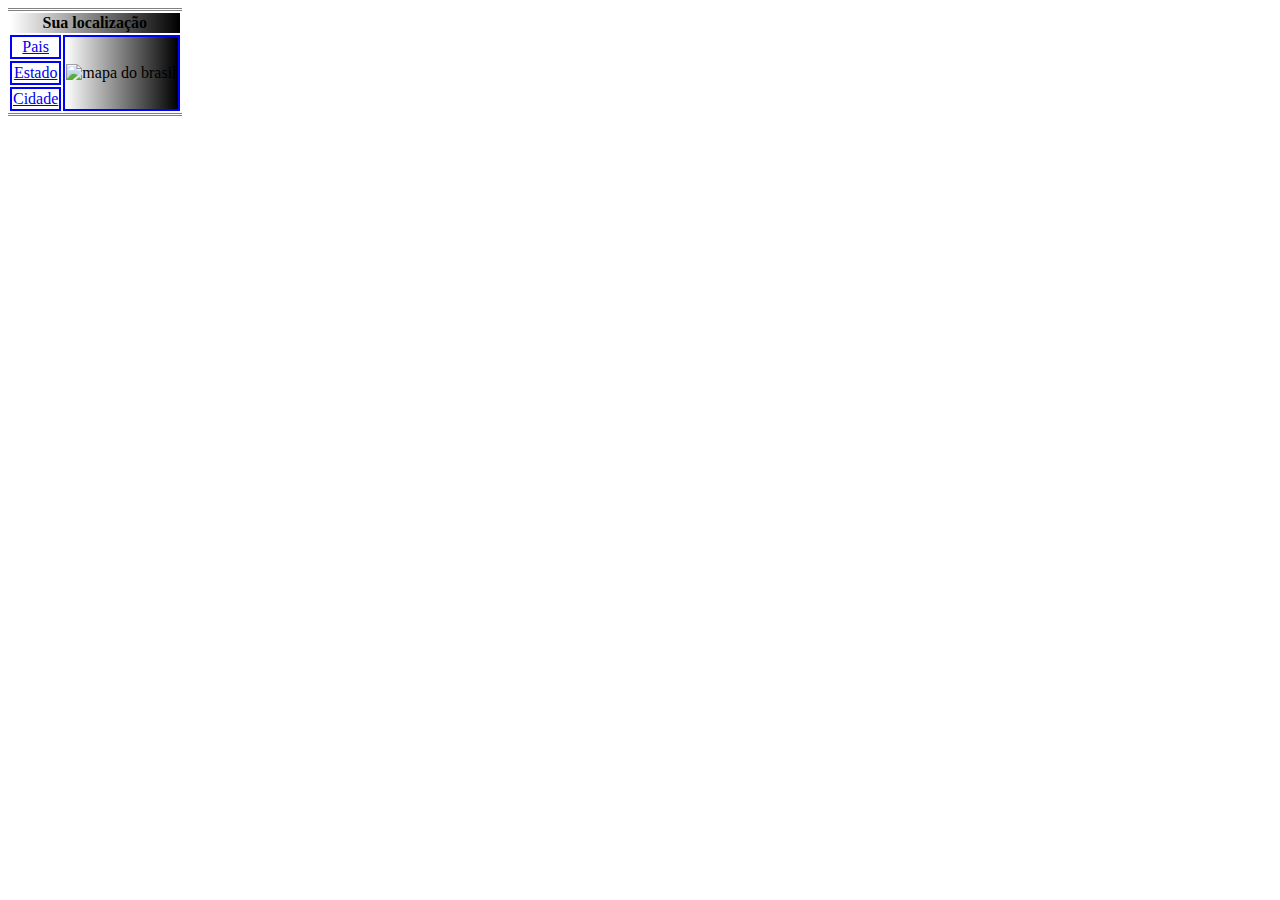
==== index.html @ 4b529cd0 "Merge pull request #1 from pedroppb/mapas" ====
<!DOCTYPE HTML>
<html lang="pt-br">
	<head>
		<title>teste</title>
		<meta charset="utf-8">
		<meta http-equiv="refresh" content="1000">
		<link rel="stylesheet" href="asdf.css" />
	</head>
	<body>
	<table>
		<tr>
			<th colspan="2">Sua localização</th>
		</tr>
		<tr>
			<td class="cent"><a href="pais.html">Pais</a></td>
			<td rowspan="3" id="grad"><img src=".\img\brasil.jpeg" alt="mapa do brasil" ></td>
		</tr>
		<tr>
			<td class="cent"><a href="Estado.html">Estado</a></td>
		</tr>
		<tr>
			<td class="cent"><a href="Cidade.html">Cidade</a></td>
		</tr>
	</table>
	</body>
</html>
---- asdf.css ----
table  {
	border-top-style: double;
	border-bottom-style: double;
}
tr, td{
  border: 2px solid blue;
}
th[colspan], td[rowspan]{
	background-image: linear-gradient(to right, white, black);
}
.cent{
text-align: center;	
}
td{
	background-image: url(img/fundo.jpeg);
	background-repeat: no-repeat;
	background-size: cover;
}
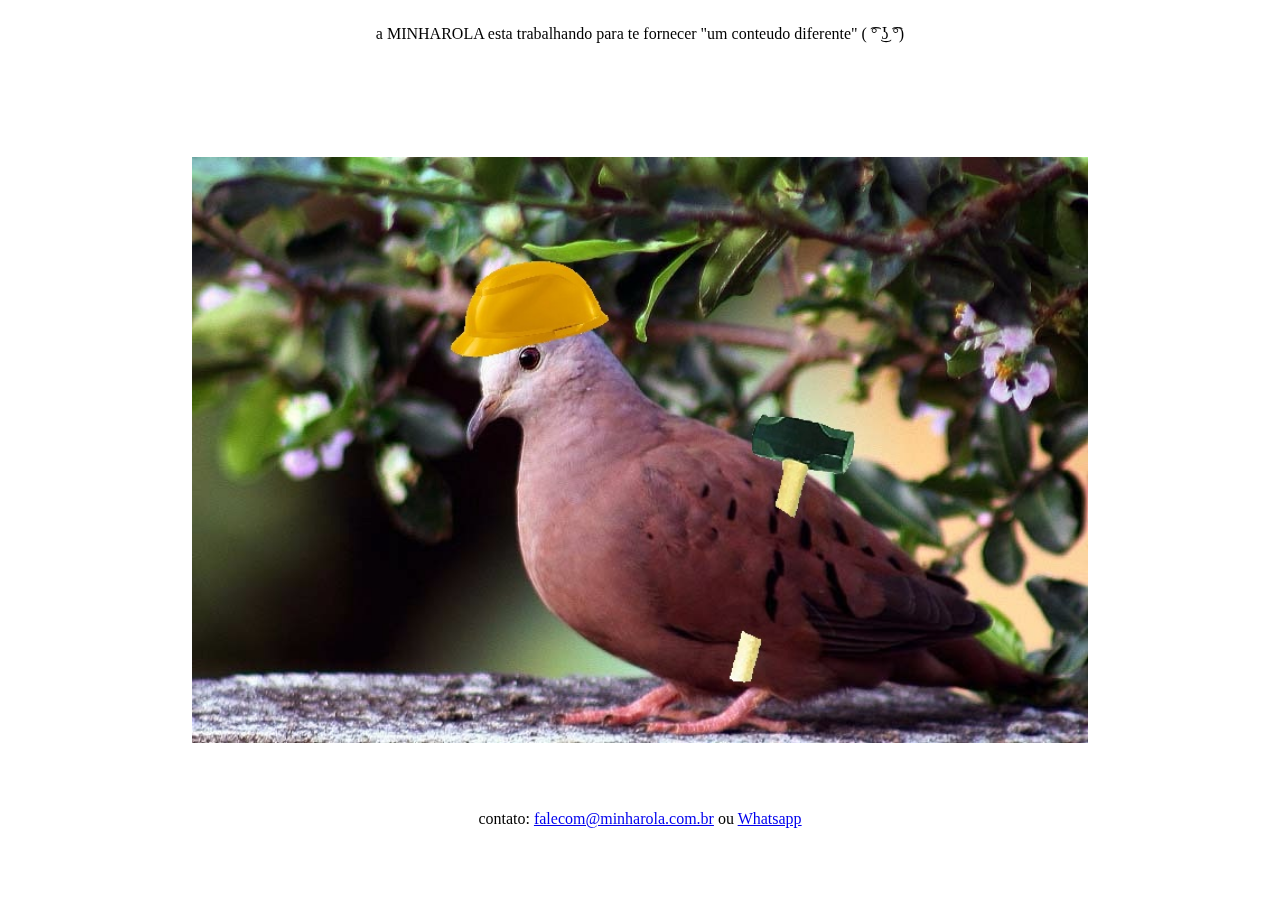
==== commit 728fa15a: "site" ====
--- a/index.html
+++ b/index.html
@@ -3,24 +3,22 @@
 	<head>
 		<title>teste</title>
 		<meta charset="utf-8">
-		<meta http-equiv="refresh" content="1000">
-		<link rel="stylesheet" href="asdf.css" />
+		<meta http-equiv="refresh" content="">
+		<link rel="stylesheet" href="css/css.css" />
 	</head>
 	<body>
-	<table>
-		<tr>
-			<th colspan="2">Sua localização</th>
-		</tr>
-		<tr>
-			<td class="cent"><a href="pais.html">Pais</a></td>
-			<td rowspan="3" id="grad"><img src=".\img\brasil.jpeg" alt="mapa do brasil" ></td>
-		</tr>
-		<tr>
-			<td class="cent"><a href="Estado.html">Estado</a></td>
-		</tr>
-		<tr>
-			<td class="cent"><a href="Cidade.html">Cidade</a></td>
-		</tr>
-	</table>
+	<div class="container">
+		<header>
+		a MINHAROLA esta trabalhando para te fornecer "um conteudo diferente" ( ͡° ͜ʖ ͡°)
+
+
+		
+		</header>
+		<article>
+		</article>
+		<footer id="rodape">
+		contato:  <a href="mailto:falecom@minharola.com.br">falecom@minharola.com.br</a> ou <a href="contato/contato.html">Whatsapp</a>
+		</footer>
+	</div>
 	</body>
 </html>--- a/css/css.css
+++ b/css/css.css
@@ -0,0 +1,34 @@
+.container{
+	position:fixed;
+	width:100%;
+	height:100%;
+	top: 0px;
+	left: 0px;
+	margin: 0px;
+	padding: 0px;
+}
+header{
+	position:absolute;
+	top: 25px;
+	width:100%;
+	height:10%;
+	text-align: center;
+}
+article{
+	position:absolute;
+	top:10%;
+	width:100%;
+	height:80%;
+	background-image: url('../img/obras.jpg');
+	background-repeat: no-repeat;
+	background-position: center center;
+	background-attachment: fixed;
+	background-size: 70%;
+}
+footer{
+	text-align: center;
+	position:absolute;
+	top:90%;
+	left:0%;
+	width:100%;
+}